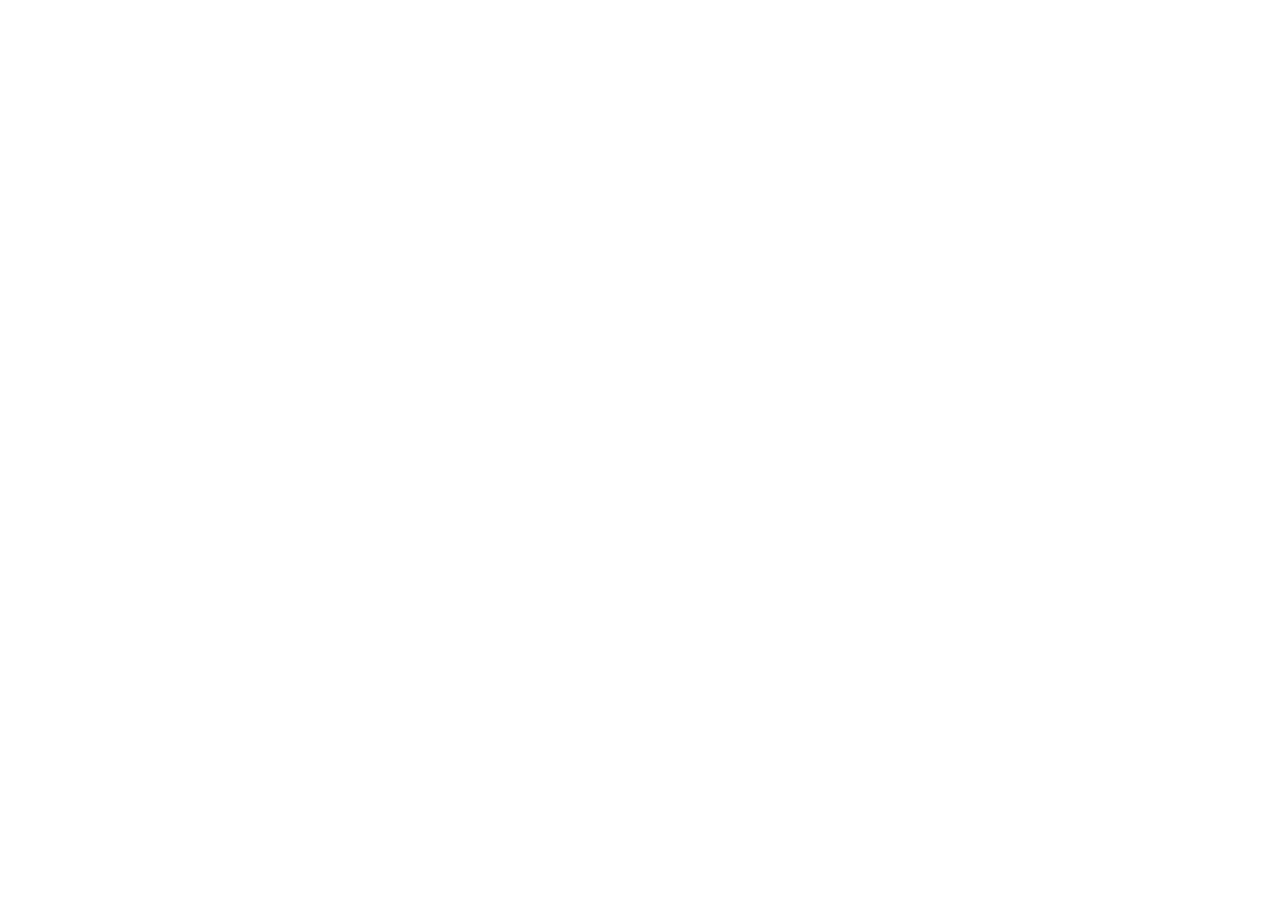
==== Day09/Demo/index.html @ 86db937a "fix task09" ====
<!DOCTYPE html>
<html lang="en">
<head>
    <meta charset="UTF-8">
    <meta http-equiv="X-UA-Compatible" content="IE=edge">
    <meta name="viewport" content="width=device-width, initial-scale=1.0">
    <title>Document</title>
</head>
<body>
   
   
 

</body>
</html>
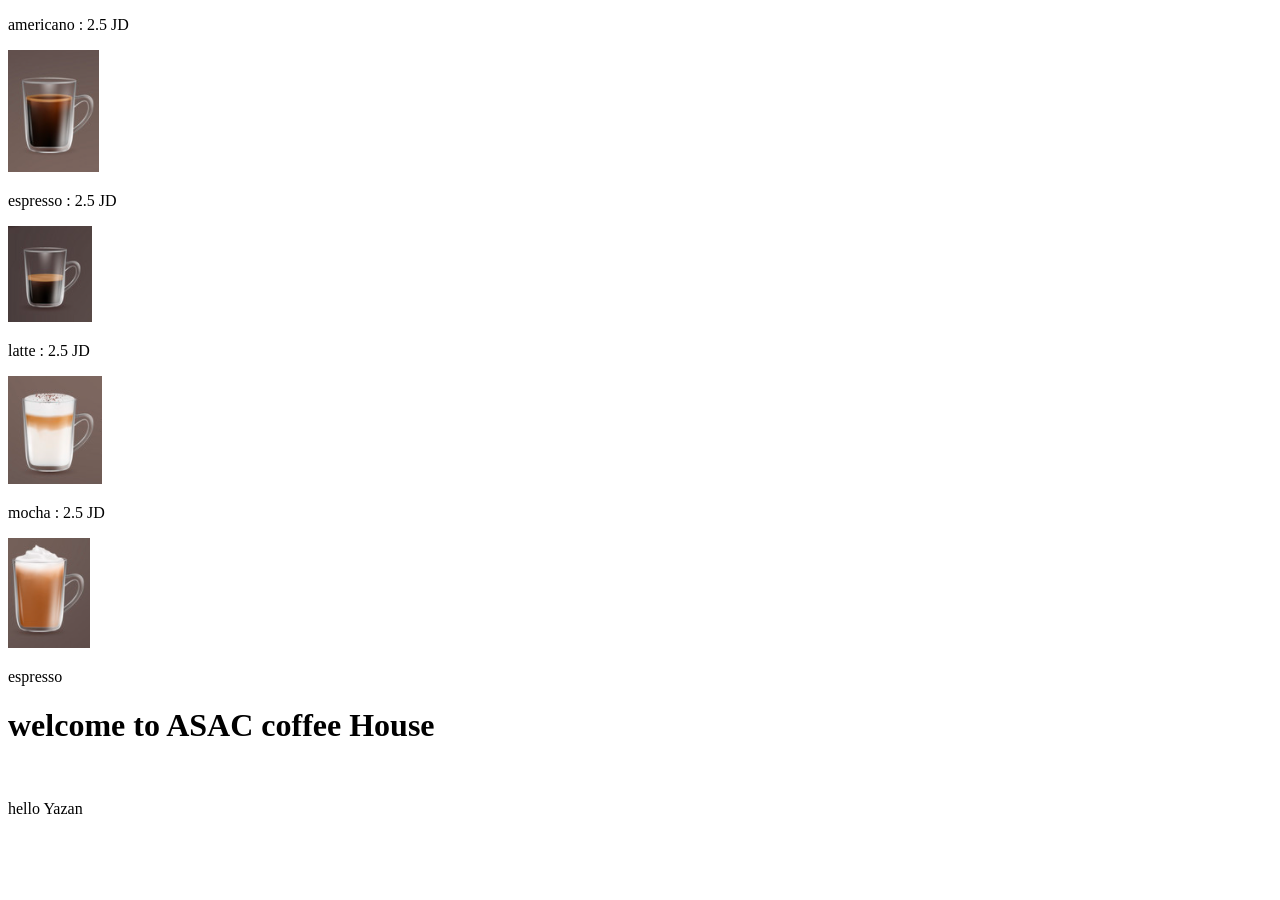
==== commit b7248c89: "done" ====
--- a/Day09/Demo/index.html
+++ b/Day09/Demo/index.html
@@ -10,6 +10,9 @@
    
    
  
+<!-- <script src="./js/constructor.js"></script> -->
+<script src="./js/app.js">
+</script>
 
 </body>
 </html>
